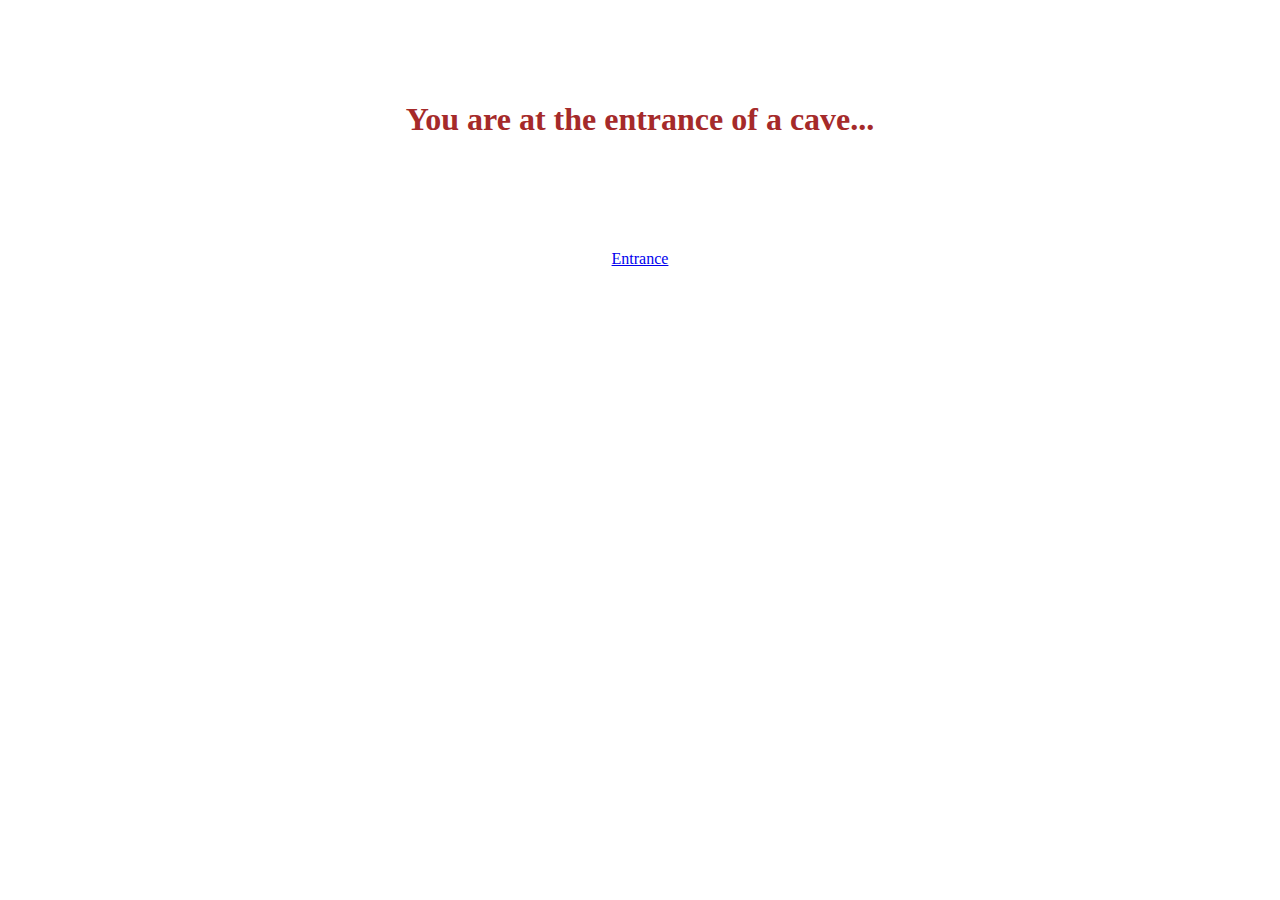
==== Choose Your own Adventure Story/Index.html @ 192e6faf "Add files via upload" ====
<html>
	<body>
		<font color="brown">
		<br>
		<br>
		<br>
		<br>
		<center><h1>You are at the entrance of a cave...</h1></center>
		<br>
		<br>
		<br>
		<br>
		<br>
		<center><a href="../Choose Your own Adventure Story/choose1a">Entrance</a></center>

</body>
</html>
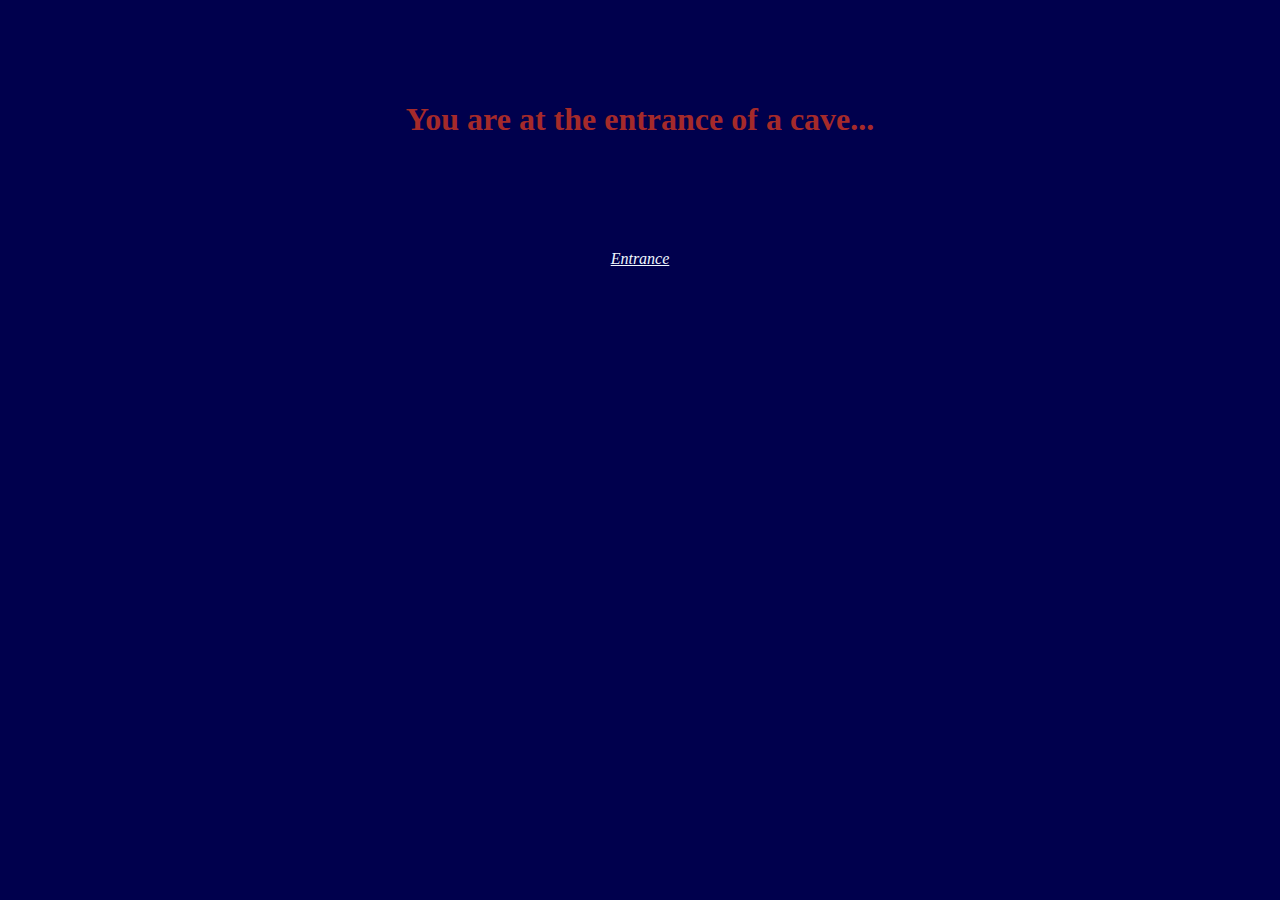
==== commit 5d0c8fde: "Add files via upload" ====
--- a/Choose Your own Adventure Story/Index.html
+++ b/Choose Your own Adventure Story/Index.html
@@ -1,4 +1,8 @@
 <html>
+<head>
+	<title>Choose Your Own Adventure</title>
+<link rel="stylesheet" href="StoryStyle.css">
+</head>
 	<body>
 		<font color="brown">
 		<br>
@@ -12,6 +16,5 @@
 		<br>
 		<br>
 		<center><a href="../Choose Your own Adventure Story/choose1a">Entrance</a></center>
-
 </body>
 </html>
--- a/Choose Your own Adventure Story/StoryStyle.css
+++ b/Choose Your own Adventure Story/StoryStyle.css
@@ -0,0 +1,45 @@
+h1{
+	font-family: fantasy;
+}
+a{
+	font-family: fantasy;
+	font-style: italic;
+	color: #F0F8FF;
+}
+a:hover{
+	font-style: normal;
+}
+body{
+	background-color: #00004d;
+	font-family: arial;
+}
+#background1{
+	background-color:  #2E8B57;
+}
+#background2{
+	background-color: #2F4F4F;
+}
+#background3{
+	background-color: #778899;
+}
+#background4{
+	background-color: #000;
+}
+#background5{
+	background-color: #0000CD;
+}
+#background6{
+	background-color: #09092a;
+}
+#background7{
+	background-color: #32CD32;
+}
+#background8{
+	background-color: #2d004d
+}
+#background9{
+	background-color: #ffa500;
+}
+#background10{
+	background-color: #ccffff;
+}